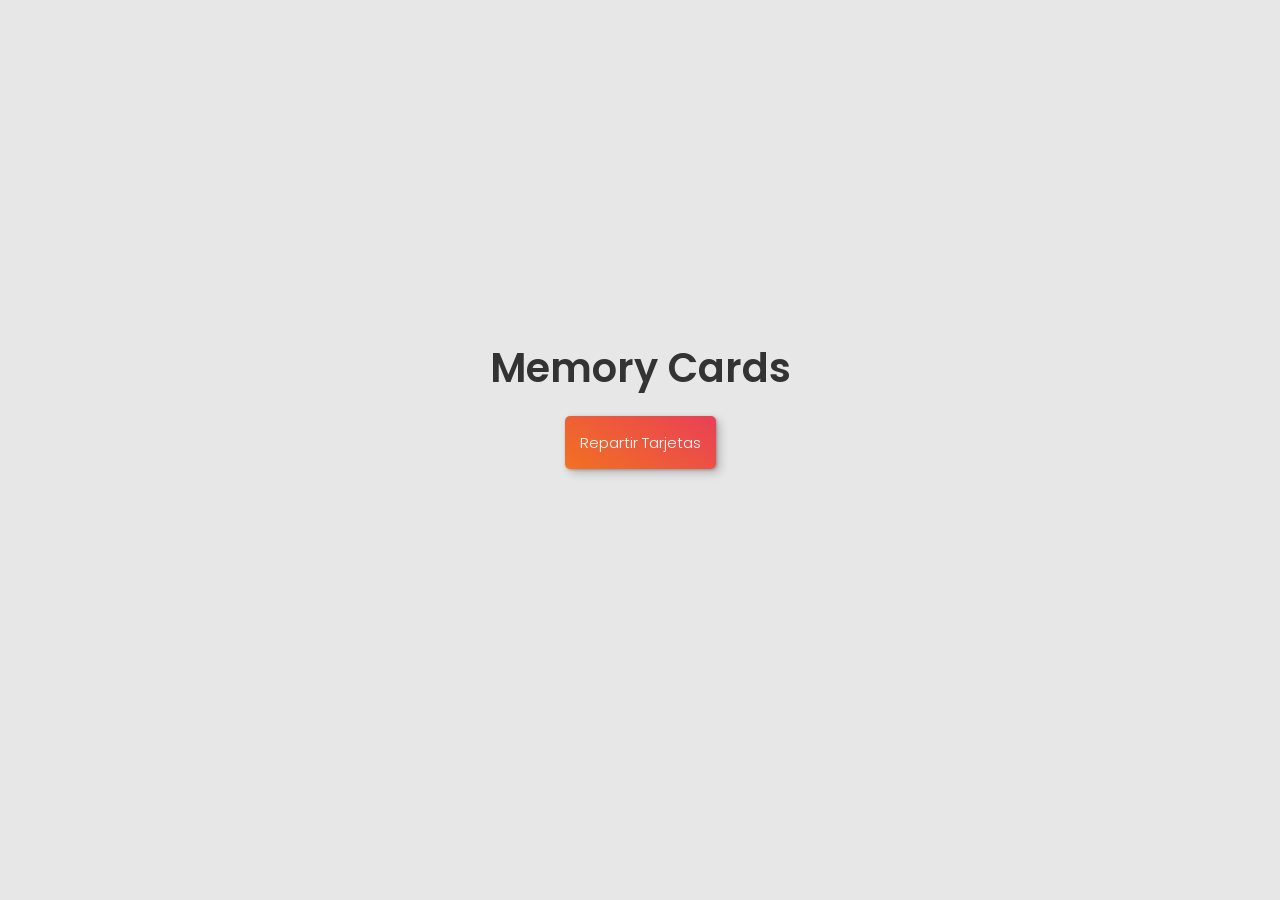
==== app.html @ a55aa6f4 "First Version Memorama" ====
<!DOCTYPE html>
<html lang="en">
<head>
    <meta charset="UTF-8">
    <meta name="viewport" content="width=device-width, initial-scale=1.0">
    <title>Memory Cards</title>

    <link rel="preconnect" href="https://fonts.googleapis.com">
    <link rel="preconnect" href="https://fonts.gstatic.com" crossorigin>
    <link href="https://fonts.googleapis.com/css2?family=Poppins:ital,wght@0,100;0,200;0,300;0,400;0,500;0,600;0,700;0,800;0,900;1,100;1,200;1,300;1,400;1,500;1,600;1,700;1,800;1,900&display=swap" rel="stylesheet">

    <link rel="stylesheet" href="./css/var.css">
    <link rel="stylesheet" href="./css/app.css">
</head>
<body>

    <main>
        
        <h1>Memory Cards</h1>

        <button class="btn-repartir" id="btn-repartir">
            Repartir Tarjetas
        </button>
        
        <div id="mesa" class="mesa">
            <!-- <div class="tarjeta">
                <div class="tarjeta__contenido">⚡</div>
            </div> -->
        </div>

    </main>

    <script src="./js/app.js"></script>
</body>
</html>
---- css/var.css ----
:root {
  --bg: #e7e7e7;
  --font: "Poppins", sans-serif;
  --hotpink: #e94057;
  --orange: #f27121;
  --gradient: linear-gradient(35deg, var(--orange), var(--hotpink));
  --fontColor: #333;
  --fontColor2: rgb(227, 247, 254);
}


html{
  font-size: 62.5%;
  box-sizing: border-box;
}
  

*, *:before, *:after {
  box-sizing: inherit;
}
  

body {
  margin: auto;
  min-height: 100vh;
  background: var(--bg);
  font-family: var(--font);
}
  

@media (width <= 768px) {
  
  main{
    margin-top: 5rem;
  }
  body .mesa {
      grid-template-columns: repeat(3, 1fr);
      grid-template-rows: repeat(6, 1fr);
  }
}


@media (width <= 480px) {
  
  main{
    margin-top: 5rem;
  }
  body .mesa {
      grid-template-columns: repeat(2, 1fr);
      grid-template-rows: repeat(9, 1fr);
  }
}
---- css/app.css ----
body {
    font-size: 2rem;
    display: flex;
    flex-direction: column;
}


main {
    flex-grow: 1;
    display: flex;
    flex-direction: column;
    justify-content: center;
    align-items: center;
    gap: 2rem;
    /* position: relative; */
}


h1{
    text-align: center;
    font-family: var(--font);
    font-weight: 600;
    font-style: normal;
    color: var(--fontColor);
    margin: 1rem;
    line-height: 3.5rem;
}


.btn-repartir {
    bottom: 5rem;
    background: var(--gradient);
    box-shadow: 1px 1px 3px rgba(0, 0, 0, 0.25), 4px 4px 10px rgba(0, 0, 0, 0.2);
    color: white;
    padding: 1.5rem 1.5rem;
    border: none;
    border-radius: 0.5rem;
    cursor: pointer;
    font-family: var(--font);
    font-weight: 300;
    font-style: normal;
    font-size: 1.5rem;

    &:hover{
        background: #2a2a30;
    }
}

.mesa {
    display: grid;
    grid-template-columns: repeat(6, 1fr);
    grid-template-rows: repeat(3, 1fr);
    align-items: center;
    align-content: center;
    margin:2rem;
    gap: 1.5rem;
}

@keyframes aparecer {
    from {
        opacity: 0;
        transform: scale(0.5);
    }
    to {
        opacity: 1;
        transform: scale(1);
    }
}

.tarjeta {
    width: 8rem;
    height: 8rem;
    border-radius: 0.3em;
    background-image: var(--gradient);
    box-shadow: 1px 1px 3px rgba(0, 0, 0, 0.25), 4px 4px 10px rgba(0, 0, 0, 0.2);
    position: relative;
    cursor: pointer;
    backface-visibility: hidden;
    transform-style: preserve-3d;

    animation: aparecer 0.6s forwards; /* Animación de aparición */
    transition: transform 0.6s; 
}

.tarjeta__contenido {
    position: absolute;
    left: 0;
    right: 0;
    top: 0;
    bottom: 0;
    transform: rotateY(-180deg);
    backface-visibility: hidden;
    background-color: white;
    box-shadow: 1px 1px 3px rgba(0, 0, 0, 0.25), 4px 4px 10px rgba(0, 0, 0, 0.2);
    border-radius: 0.3em;
    display: flex;
    justify-content: center;
    align-items: center;
    font-size: 2.5rem;
}

@keyframes flip {
    from {
      transform: rotateY(0);
    }
    to {
      transform: rotateY(180deg);
    }
  }

.descubierta {
    transform: rotateY(180deg);
    animation: flip 0.6s forwards; /* Animación de voltear */
}
  
.acertada {
    opacity: 0; /* Ocultamos las tarjetas acertadas */
}
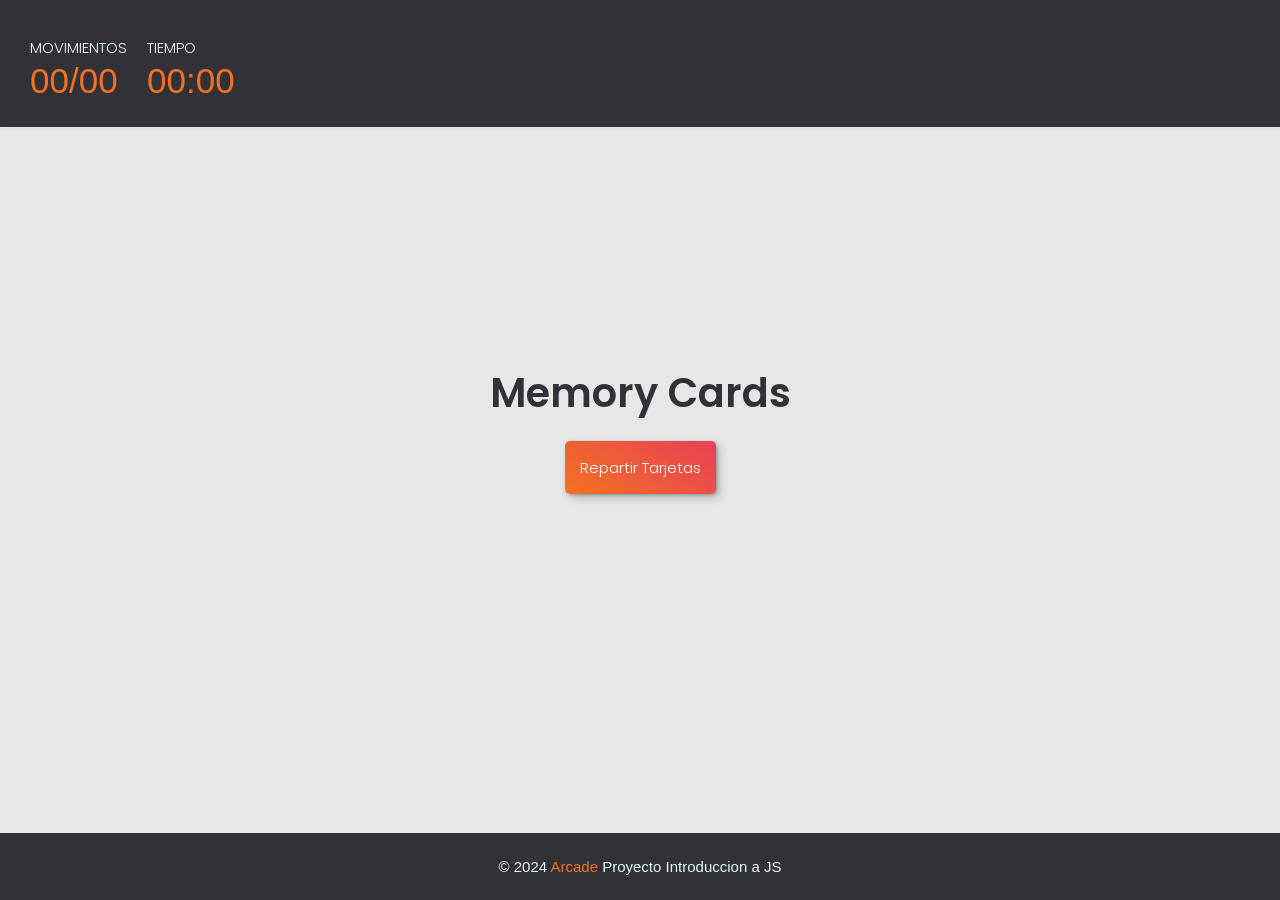
==== commit 035537af: "Third Version Memorama" ====
--- a/app.html
+++ b/app.html
@@ -12,24 +12,51 @@
     <link rel="stylesheet" href="./css/var.css">
     <link rel="stylesheet" href="./css/app.css">
 </head>
+
 <body>
 
+    <!-- CRONOMETRO -->
+    <header class="cabecera">
+        <div class="contadores">
+          <div class="contador-item">
+            <h4 class="cabecera-titulo">Movimientos</h4>
+            <div class="cabecera-num">
+              <span id="mov">00</span>/<span id="mov-total">00</span>
+            </div>
+          </div>
+          <div class="contador-item">
+            <h4 class="cabecera-titulo">Tiempo</h4>
+            <div class="cabecera-num">
+              <span id="minutos">00</span>:<span id="segundos">00</span>
+            </div>
+          </div>
+        </div>
+      </header>
+
+    <!-- MESA DE CARDS -->
     <main>
-        
         <h1>Memory Cards</h1>
-
         <button class="btn-repartir" id="btn-repartir">
             Repartir Tarjetas
         </button>
-        
-        <div id="mesa" class="mesa">
-            <!-- <div class="tarjeta">
-                <div class="tarjeta__contenido">⚡</div>
-            </div> -->
+        <!-- RENDERIZAR CARDS -->
+        <div id="mesa" class="mesa"></div>
+        <!-- MODAL FINAL -->
+        <div id="endGame" class="end-game">
+          <div class="modal">
+            <h2>¡Que Memoria!</h2>
+            <p>Has superado todos los niveles 🏆</p>
+            <button class="reiniciar">Reiniciar</button>
+          </div>
         </div>
-
     </main>
 
-    <script src="./js/app.js"></script>
+    <!-- FOOTER -->
+    <footer>
+        <p> © 2024 <span>Arcade</span> Proyecto Introduccion a JS </p>
+    </footer>
+
+    <script src="./js/iniciar.js" type="module"></script>
+
 </body>
 </html>
--- a/css/var.css
+++ b/css/var.css
@@ -2,11 +2,12 @@
 
 :root {
   --bg: #e7e7e7;
+  --bg2: #333138;
   --font: "Poppins", sans-serif;
   --hotpink: #e94057;
   --orange: #f27121;
   --gradient: linear-gradient(35deg, var(--orange), var(--hotpink));
-  --fontColor: #333;
+  --fontColor: #333138;
   --fontColor2: rgb(227, 247, 254);
 }
 
@@ -28,12 +29,22 @@
   background: var(--bg);
   font-family: var(--font);
 }
-  
+
+
+/* UTILIDADES ========= */
+.ocultar {
+  display: none;
+}
+
+.mostrar {
+  display: flex;
+}
+
 
 @media (width <= 768px) {
   
   main{
-    margin-top: 5rem;
+    margin-top: 4rem;
   }
   body .mesa {
       grid-template-columns: repeat(3, 1fr);
@@ -43,10 +54,29 @@
 
 
 @media (width <= 480px) {
+
+  body .cabecera{
+    display: flex;
+    flex-direction: column;
+    align-items: center;
+    text-align: center;
+  }
+
+  .contadores{
+    display: flex;
+    flex-direction: column;
+    gap: 1rem;
+
+    .contador-item{
+      margin: 0;
+    }
+
+  }
   
   main{
     margin-top: 5rem;
   }
+  
   body .mesa {
       grid-template-columns: repeat(2, 1fr);
       grid-template-rows: repeat(9, 1fr);
--- a/css/app.css
+++ b/css/app.css
@@ -6,7 +6,45 @@
     flex-direction: column;
 }
 
-
+/* HEADER ========= */
+.cabecera {
+  padding: 0.5rem 2rem;
+  background: var(--bg2);
+  box-shadow: 1px 1px 5px rgba(0, 0, 0, 0.05);
+  display: flex;
+  justify-content: space-between;
+  align-items: baseline;
+  padding: 3rem;
+}
+
+.cabecera-titulo {
+  font-family: var(--font-display);
+  font-weight: 300;
+  font-size: 1.5rem;
+  text-transform: uppercase;
+  line-height: 1;
+  margin: 1rem 0;
+  color: var(--fontColor2);
+}
+
+.cabecera-num {
+  font-family: var(--font-display);
+  color: var(--orange);
+  font-weight: 400;
+  font-size: 3.5rem;
+  line-height: 0.9;
+}
+
+.contadores {
+  display: flex;
+}
+
+.contador-item {
+  margin-right: 2rem;
+}
+
+
+/* MAIN MESA - CARDS  ========= */
 main {
     flex-grow: 1;
     display: flex;
@@ -14,11 +52,11 @@
     justify-content: center;
     align-items: center;
     gap: 2rem;
-    /* position: relative; */
-}
-
-
-h1{
+    margin-top: 4rem;
+}
+
+
+h1 {
     text-align: center;
     font-family: var(--font);
     font-weight: 600;
@@ -44,7 +82,7 @@
     font-size: 1.5rem;
 
     &:hover{
-        background: #2a2a30;
+        background: #333138;
     }
 }
 
@@ -54,19 +92,25 @@
     grid-template-rows: repeat(3, 1fr);
     align-items: center;
     align-content: center;
-    margin:2rem;
+    margin:2rem auto 5rem auto;
     gap: 1.5rem;
 }
 
+
+/* ANIMACION REPARTIR INICIO =========== */
 @keyframes aparecer {
-    from {
-        opacity: 0;
-        transform: scale(0.5);
-    }
-    to {
-        opacity: 1;
-        transform: scale(1);
-    }
+  from {
+      opacity: 0;
+      transform: scale(0.5);
+  }
+  to {
+      opacity: 1;
+      transform: scale(1);
+  }
+}
+
+.aparecer{
+  animation: aparecer 0.6s forwards;
 }
 
 .tarjeta {
@@ -79,10 +123,9 @@
     cursor: pointer;
     backface-visibility: hidden;
     transform-style: preserve-3d;
-
-    animation: aparecer 0.6s forwards; /* Animación de aparición */
     transition: transform 0.6s; 
 }
+
 
 .tarjeta__contenido {
     position: absolute;
@@ -101,26 +144,151 @@
     font-size: 2.5rem;
 }
 
-@keyframes flip {
-    from {
-      transform: rotateY(0);
+.descubierta {
+  transform: rotateY(-180deg);
+}
+
+
+/* ANIMACIONES DE ACIERTO / ERROR  ========== */
+@keyframes error {
+  10%,
+  90% {
+    transform: rotateY(-180deg) translateX(-1px);
+  }
+  20%,
+  80% {
+    transform: rotateY(-180deg) translateX(2px);
+  }
+  30%,
+  50%,
+  70% {
+    transform: rotateY(-180deg) translateX(-4px);
+  }
+  40%,
+  60% {
+    transform: rotateY(-180deg) translateX(4px);
+  }
+}
+
+@keyframes acierto {
+  from {
+    transform: rotateY(-180deg) scale3d(1, 1, 1);
+    opacity: 1;
+  }
+
+  25% {
+    transform: rotateY(-180deg) scale3d(1.1, 1.1, 1.1);
+    opacity: 1;
+  }
+
+  to {
+    transform: rotateY(-180deg) scale3d(1, 1, 1);
+    opacity: 0;
+  }
+}
+
+.acertada {
+  pointer-events: none;
+}
+
+.acertada .tarjeta__contenido {
+  animation: acierto 1.3s ease-in-out forwards;
+}
+
+.error {
+  animation: error 0.82s cubic-bezier(0.36, 0.07, 0.19, 0.97) both;
+}
+
+
+
+
+/* MODAL =============== */
+
+/* Los modales Completos */
+.sube-nivel,
+.game-over,
+.end-game {
+  display: none;
+  position: absolute;
+  top: 0;
+  bottom: 0;
+  left: 0;
+  right: 0;
+  background: transparent;
+}
+
+/* Modales visibles */
+.sube-nivel.visible,
+.game-over.visible,
+.end-game.visible {
+  display: flex;
+}
+
+.modal {
+  position: relative;
+  background: var(--gradient);
+  border-radius: 1rem;
+  padding: 3rem 3rem;
+  margin: auto;
+  text-align: center;
+  display: flex;
+  flex-direction: column;
+  align-items: center;
+  justify-content: space-between;
+}
+
+.modal h2 {
+  font-style: italic;
+  color: white;
+  font-family: var(--font-display);
+  margin: 0;
+}
+
+.modal p {
+  font-size: 1.5rem;
+  color: white;
+}
+
+.modal button {
+  margin: 3rem 0;
+}
+
+
+.modal .reiniciar {
+  color: white;
+  /* background: transparent; */
+  background: var(--bg2);
+  border: 0;
+  text-transform: capitalize;
+  font-family: var(--font);
+  font-size: 1.5rem;
+  margin: 0;
+  padding: 1rem 2rem;
+  border-radius: 0.5rem;
+  cursor: pointer;
+  box-shadow: 1px 1px 3px rgba(0, 0, 0, 0.25), 4px 4px 10px rgba(0, 0, 0, 0.2);
+}
+
+
+
+
+/* FOOTER ========= */
+footer {
+    text-align: center;
+    padding: 1rem;
+    font-size: 1.5rem;
+    background: var(--bg2);
+    color: var(--fontColor2);
+    margin-top: 2rem;
+
+    p{
+        font-weight: 400;
+        font-style: normal;
+        font-size: 1.5rem;
+        /* text-transform: uppercase; */
     }
-    to {
-      transform: rotateY(180deg);
+
+    span {
+        color: var(--orange);
     }
-  }
-
-.descubierta {
-    transform: rotateY(180deg);
-    animation: flip 0.6s forwards; /* Animación de voltear */
-}
-  
-.acertada {
-    opacity: 0; /* Ocultamos las tarjetas acertadas */
-}
-
-
-
-
-
-
+}
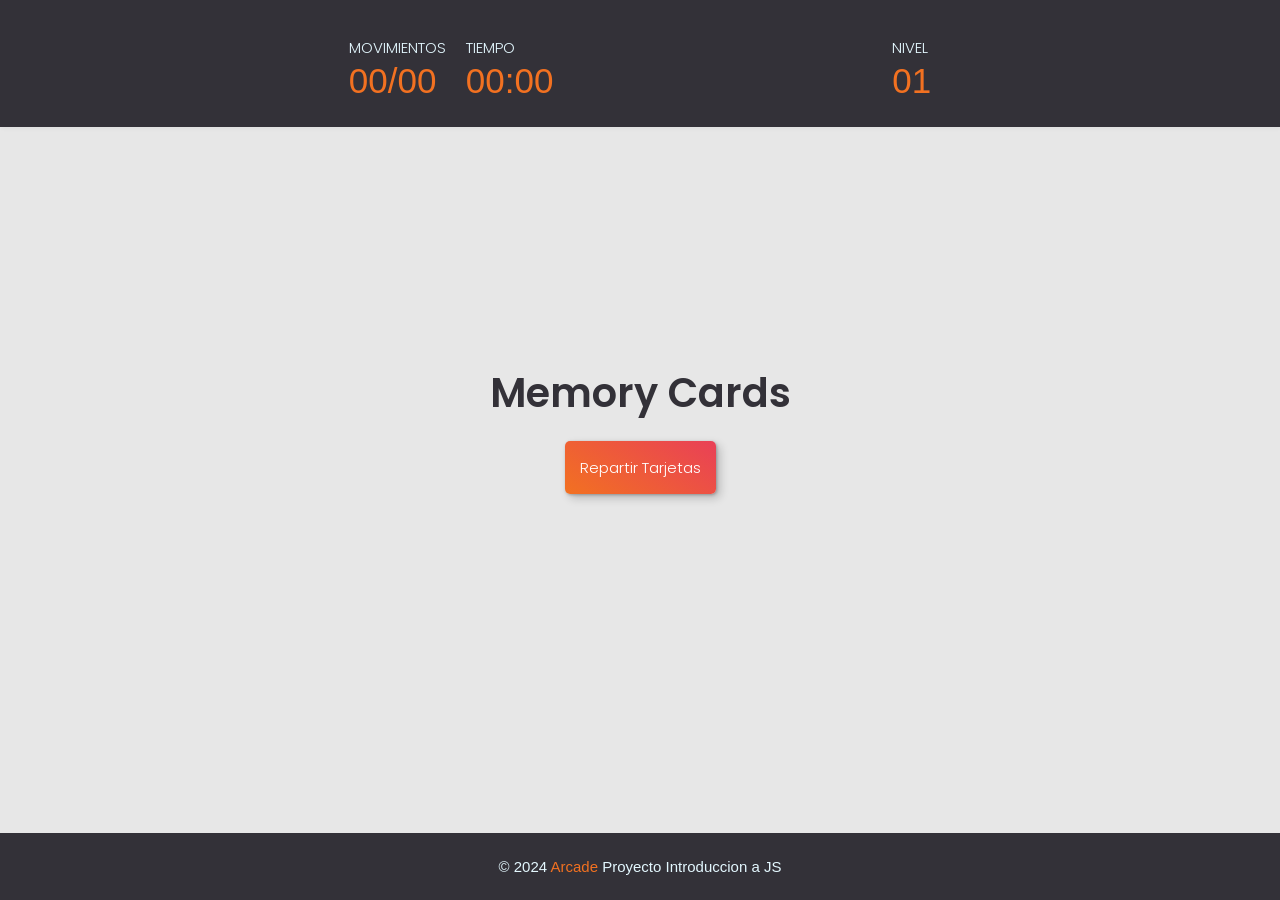
==== commit 2b46a2cb: "Fourth Version Memorama" ====
--- a/app.html
+++ b/app.html
@@ -15,23 +15,29 @@
 
 <body>
 
-    <!-- CRONOMETRO -->
-    <header class="cabecera">
-        <div class="contadores">
+  <header class="cabecera">
+    <div class="contadores">
+          <!-- MOVIMIENTOS -->
           <div class="contador-item">
             <h4 class="cabecera-titulo">Movimientos</h4>
             <div class="cabecera-num">
               <span id="mov">00</span>/<span id="mov-total">00</span>
             </div>
           </div>
-          <div class="contador-item">
+          <!-- TEMPORIZADOR -->
+          <div id="cronometro" class="contador-item">
             <h4 class="cabecera-titulo">Tiempo</h4>
             <div class="cabecera-num">
               <span id="minutos">00</span>:<span id="segundos">00</span>
             </div>
           </div>
-        </div>
-      </header>
+    </div>
+    <!-- NIVELES -->
+    <div class="nivel">
+      <h4 class="cabecera-titulo">Nivel</h4>
+      <div class="cabecera-num"><span id="nivel">01</span></div>
+    </div>
+  </header>
 
     <!-- MESA DE CARDS -->
     <main>
--- a/css/app.css
+++ b/css/app.css
@@ -12,9 +12,10 @@
   background: var(--bg2);
   box-shadow: 1px 1px 5px rgba(0, 0, 0, 0.05);
   display: flex;
-  justify-content: space-between;
+  justify-content: space-evenly;
   align-items: baseline;
   padding: 3rem;
+  z-index: 10;
 }
 
 .cabecera-titulo {
@@ -214,7 +215,8 @@
   bottom: 0;
   left: 0;
   right: 0;
-  background: transparent;
+  /* background-image: var(--gradient); */
+  background: rgba(0, 0, 0, 0.515);
 }
 
 /* Modales visibles */
@@ -226,7 +228,7 @@
 
 .modal {
   position: relative;
-  background: var(--gradient);
+  background: white;
   border-radius: 1rem;
   padding: 3rem 3rem;
   margin: auto;
@@ -239,14 +241,14 @@
 
 .modal h2 {
   font-style: italic;
-  color: white;
+  color: var(--orange);
   font-family: var(--font-display);
   margin: 0;
 }
 
 .modal p {
   font-size: 1.5rem;
-  color: white;
+  color: var(--fontColor);
 }
 
 .modal button {
@@ -270,8 +272,6 @@
 }
 
 
-
-
 /* FOOTER ========= */
 footer {
     text-align: center;
@@ -280,6 +280,7 @@
     background: var(--bg2);
     color: var(--fontColor2);
     margin-top: 2rem;
+    z-index: 10;
 
     p{
         font-weight: 400;
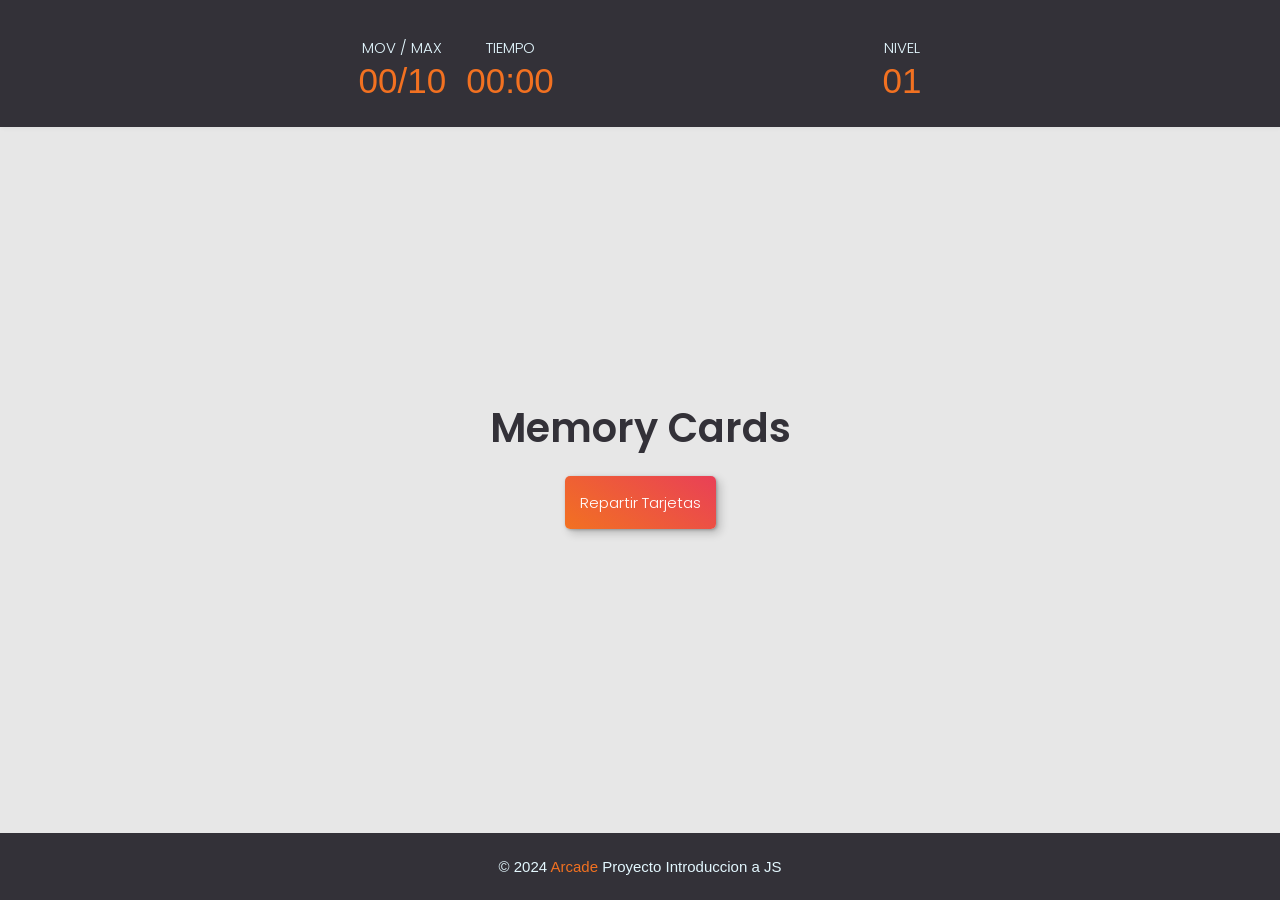
==== commit 267718a9: "Fifth Version Memorama" ====
--- a/app.html
+++ b/app.html
@@ -15,38 +15,65 @@
 
 <body>
 
-  <header class="cabecera">
-    <div class="contadores">
-          <!-- MOVIMIENTOS -->
-          <div class="contador-item">
-            <h4 class="cabecera-titulo">Movimientos</h4>
-            <div class="cabecera-num">
-              <span id="mov">00</span>/<span id="mov-total">00</span>
+  <div class="container">
+
+    <header class="cabecera">
+      <div class="contadores">
+            <!-- MOVIMIENTOS -->
+            <div class="contador-item">
+              <h4 class="cabecera-titulo">Mov / Max</h4>
+              <div class="cabecera-num">
+                <span id="mov">00</span>/<span id="mov-total">00</span>
+              </div>
             </div>
-          </div>
-          <!-- TEMPORIZADOR -->
-          <div id="cronometro" class="contador-item">
-            <h4 class="cabecera-titulo">Tiempo</h4>
-            <div class="cabecera-num">
-              <span id="minutos">00</span>:<span id="segundos">00</span>
+            <!-- TEMPORIZADOR -->
+            <div id="cronometro" class="contador-item">
+              <h4 class="cabecera-titulo">Tiempo</h4>
+              <div class="cabecera-num">
+                <span id="minutos">00</span>:<span id="segundos">00</span>
+              </div>
             </div>
-          </div>
-    </div>
-    <!-- NIVELES -->
-    <div class="nivel">
-      <h4 class="cabecera-titulo">Nivel</h4>
-      <div class="cabecera-num"><span id="nivel">01</span></div>
-    </div>
-  </header>
-
-    <!-- MESA DE CARDS -->
+      </div>
+      <!-- NIVEL DIFUCULTAD -->
+      <div class="nivel">
+        <h4 class="cabecera-titulo">Nivel</h4>
+        <div class="cabecera-num"><span id="nivel">01</span></div>
+      </div>
+    </header>
+  
     <main>
+      <!-- TITULO / REPARTIR CARTAS -->
         <h1>Memory Cards</h1>
-        <button class="btn-repartir" id="btn-repartir">
-            Repartir Tarjetas
-        </button>
+        <button class="btn-repartir" id="btn-repartir">Repartir Tarjetas</button>
+  
         <!-- RENDERIZAR CARDS -->
         <div id="mesa" class="mesa"></div>
+  
+        <!-- SUBE NIVEL  -->
+        <div id="subeNivel" class="sube-nivel">
+          <div class="modal">
+            <h2>¡Muy bien!</h2>
+            <button id="subir">Siguiente nivel</button>
+            <button class="reiniciar">Reiniciar</button>
+          </div>
+        </div>
+        <!--  GAME OVER  TIME OVER -->
+        <div id="gameOver" class="game-over">
+          <div class="modal">
+            <h2>¡Oh no!</h2>
+            <p>Te has quedado sin movimientos 😭</p>
+            <button class="reiniciar">Reiniciar</button>
+          </div>
+        </div>
+        <!-- TIME OVER -->
+        <div id="timeOver" class="game-over">
+          <div class="modal">
+            <h2>¡Oh no!</h2>
+            <p>Te has quedado sin tiempo 😭</p>
+            <button class="reiniciar">Reiniciar</button>
+          </div>
+        </div>
+  
         <!-- MODAL FINAL -->
         <div id="endGame" class="end-game">
           <div class="modal">
@@ -57,12 +84,33 @@
         </div>
     </main>
 
+    <!-- SONIDOS -->
+     <audio src="./sonidos/acierto.mp3"
+        class="sonido"
+        id="sonido-acierto"
+        preload="auto"
+     ></audio>
+     <audio src="./sonidos/error.mp3"
+        class="sonido"
+        id="sonido-error"
+        preload="auto"
+     ></audio>
+     <audio src="./sonidos/carta.mp3"
+        class="sonido"
+        id="sonido-carta"
+        preload="auto"
+     ></audio>
+  
     <!-- FOOTER -->
     <footer>
         <p> © 2024 <span>Arcade</span> Proyecto Introduccion a JS </p>
     </footer>
+    
+  </div>
 
-    <script src="./js/iniciar.js" type="module"></script>
+
+  <!-- SCRIPT -->
+  <script src="./js/iniciar.js" type="module"></script>
 
 </body>
 </html>
--- a/css/var.css
+++ b/css/var.css
@@ -30,6 +30,18 @@
   font-family: var(--font);
 }
 
+/* OCULTAR SONIDO */
+.sonido{
+  display: none;
+}
+
+/* TRUCO PARA DISTRIBUIR EL CONTENIDO */
+.container {
+  min-height: 100dvh;
+  display: grid;
+  grid-template-rows: auto 1fr auto;
+}
+
 
 /* UTILIDADES ========= */
 .ocultar {
@@ -41,30 +53,16 @@
 }
 
 
-@media (width <= 768px) {
-  
-  main{
-    margin-top: 4rem;
-  }
-  body .mesa {
-      grid-template-columns: repeat(3, 1fr);
-      grid-template-rows: repeat(6, 1fr);
-  }
-}
-
-
 @media (width <= 480px) {
 
   body .cabecera{
     display: flex;
-    flex-direction: column;
     align-items: center;
     text-align: center;
   }
 
   .contadores{
     display: flex;
-    flex-direction: column;
     gap: 1rem;
 
     .contador-item{
@@ -72,13 +70,18 @@
     }
 
   }
+
+  body .cabecera-titulo {
+    font-size: 1.5rem;
+  }
+
+  body .cabecera-num {
+    font-size: 3rem;
+  }
   
+
   main{
     margin-top: 5rem;
   }
   
-  body .mesa {
-      grid-template-columns: repeat(2, 1fr);
-      grid-template-rows: repeat(9, 1fr);
-  }
 }
--- a/css/app.css
+++ b/css/app.css
@@ -15,7 +15,13 @@
   justify-content: space-evenly;
   align-items: baseline;
   padding: 3rem;
-  z-index: 10;
+  /* z-index: 10; */
+}
+
+.nivel{
+  display: flex;
+  flex-direction: column;
+  align-items: center;
 }
 
 .cabecera-titulo {
@@ -38,22 +44,26 @@
 
 .contadores {
   display: flex;
+  gap: 2rem;
 }
 
 .contador-item {
-  margin-right: 2rem;
+  display: flex;
+  flex-direction: column;
+  align-items: center;
+  /* margin-right: 2rem; */
 }
 
 
 /* MAIN MESA - CARDS  ========= */
 main {
-    flex-grow: 1;
+    /* flex-grow: 1; */
     display: flex;
     flex-direction: column;
     justify-content: center;
     align-items: center;
     gap: 2rem;
-    margin-top: 4rem;
+    margin-top: 5rem;
 }
 
 
@@ -69,32 +79,48 @@
 
 
 .btn-repartir {
-    bottom: 5rem;
-    background: var(--gradient);
-    box-shadow: 1px 1px 3px rgba(0, 0, 0, 0.25), 4px 4px 10px rgba(0, 0, 0, 0.2);
-    color: white;
-    padding: 1.5rem 1.5rem;
-    border: none;
-    border-radius: 0.5rem;
-    cursor: pointer;
-    font-family: var(--font);
-    font-weight: 300;
-    font-style: normal;
-    font-size: 1.5rem;
-
-    &:hover{
-        background: #333138;
-    }
+  bottom: 5rem;
+  background: var(--gradient);
+  box-shadow: 1px 1px 3px rgba(0, 0, 0, 0.25), 4px 4px 10px rgba(0, 0, 0, 0.2);
+  color: white;
+  padding: 1.5rem 1.5rem;
+  border: none;
+  border-radius: 0.5rem;
+  cursor: pointer;
+  font-family: var(--font);
+  font-weight: 300;
+  font-style: normal;
+  font-size: 1.5rem;
+
+  &:hover{
+      background: #333138;
+  }
+}
+
+button{
+  color: white;
+  /* background: transparent; */
+  background: var(--gradient);
+  border: 0;
+  margin: 0;
+  text-transform: capitalize;
+  font-family: var(--font);
+  font-size: 1.5rem;
+  padding: 1rem 2rem;
+  border-radius: 0.5rem;
+  cursor: pointer;
+  box-shadow: 1px 1px 3px rgba(0, 0, 0, 0.25), 4px 4px 10px rgba(0, 0, 0, 0.2);
 }
 
 .mesa {
-    display: grid;
-    grid-template-columns: repeat(6, 1fr);
-    grid-template-rows: repeat(3, 1fr);
-    align-items: center;
-    align-content: center;
-    margin:2rem auto 5rem auto;
-    gap: 1.5rem;
+  max-width: 75rem;
+  display: flex;
+  flex-wrap: wrap;
+  /* flex-grow: 1; */
+  justify-content: center;
+  align-items: center;
+  margin:2rem;
+  gap: 1.5rem;
 }
 
 
@@ -115,8 +141,8 @@
 }
 
 .tarjeta {
-    width: 8rem;
-    height: 8rem;
+    width: 6.5rem;
+    height: 6.5rem;
     border-radius: 0.3em;
     background-image: var(--gradient);
     box-shadow: 1px 1px 3px rgba(0, 0, 0, 0.25), 4px 4px 10px rgba(0, 0, 0, 0.2);
@@ -216,7 +242,7 @@
   left: 0;
   right: 0;
   /* background-image: var(--gradient); */
-  background: rgba(0, 0, 0, 0.515);
+  background: rgba(0, 0, 0, 0.599);
 }
 
 /* Modales visibles */
@@ -257,10 +283,11 @@
 
 
 .modal .reiniciar {
-  color: white;
+  /* color: white; */
   /* background: transparent; */
   background: var(--bg2);
-  border: 0;
+  margin: 0;
+  /* border: 0;
   text-transform: capitalize;
   font-family: var(--font);
   font-size: 1.5rem;
@@ -268,7 +295,7 @@
   padding: 1rem 2rem;
   border-radius: 0.5rem;
   cursor: pointer;
-  box-shadow: 1px 1px 3px rgba(0, 0, 0, 0.25), 4px 4px 10px rgba(0, 0, 0, 0.2);
+  box-shadow: 1px 1px 3px rgba(0, 0, 0, 0.25), 4px 4px 10px rgba(0, 0, 0, 0.2); */
 }
 
 
@@ -280,7 +307,7 @@
     background: var(--bg2);
     color: var(--fontColor2);
     margin-top: 2rem;
-    z-index: 10;
+    /* z-index: 10; */
 
     p{
         font-weight: 400;
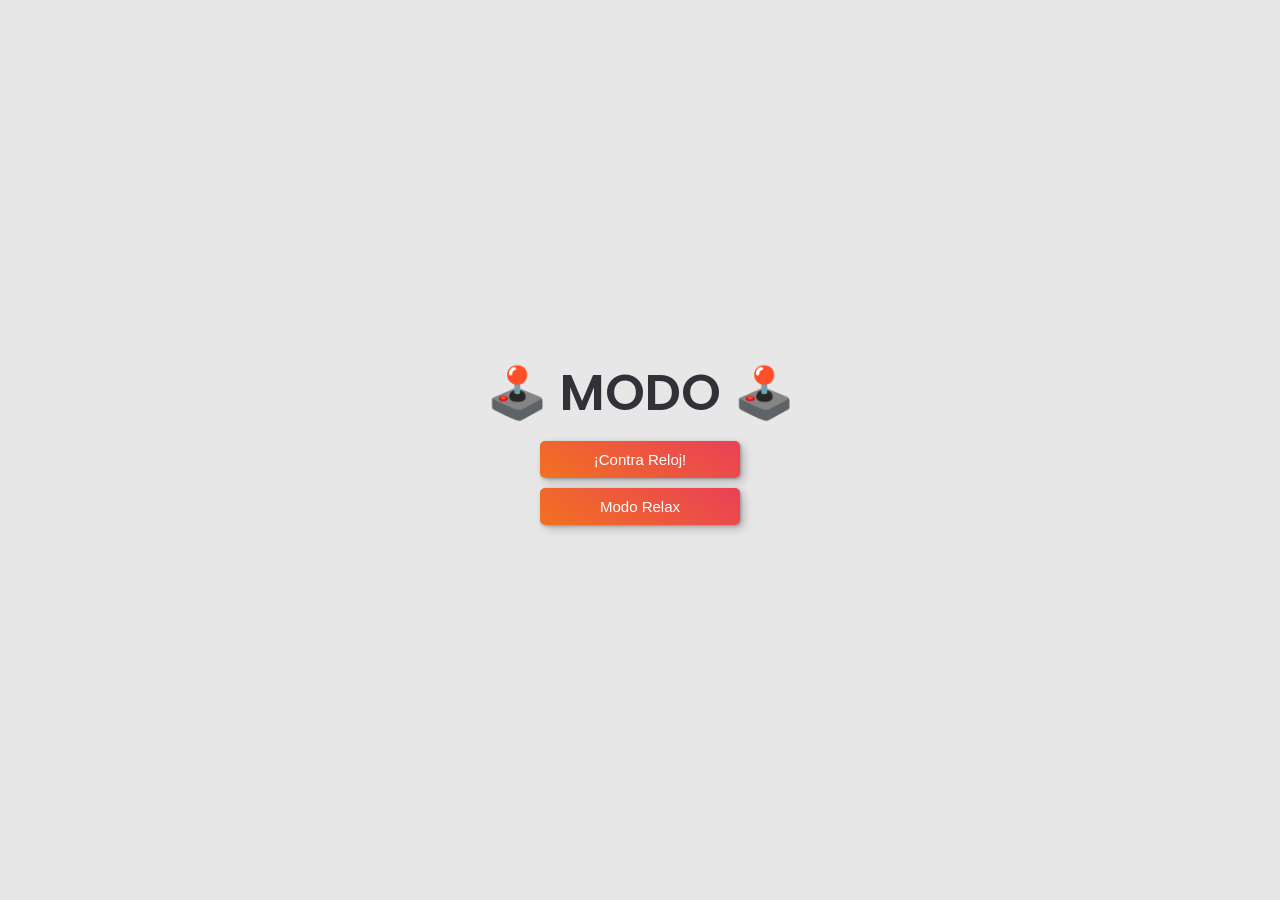
==== commit f8ea4983: "Sixth Version Memorama" ====
--- a/app.html
+++ b/app.html
@@ -16,6 +16,15 @@
 <body>
 
   <div class="container">
+
+    <!-- PANTALLA INICIO -->
+    <div id="bienvenida" class="bienvenida">
+      <h1>🕹️ Modo 🕹️</h1>
+      <div class="bienvenida-botones">
+        <button id="juego-normal">¡Contra Reloj!</button>
+        <button id="juego-relax">Modo relax</button>
+      </div>
+    </div>
 
     <header class="cabecera">
       <div class="contadores">
@@ -43,7 +52,7 @@
   
     <main>
       <!-- TITULO / REPARTIR CARTAS -->
-        <h1>Memory Cards</h1>
+        <h1 class="titulo-juego">Memory Cards</h1>
         <button class="btn-repartir" id="btn-repartir">Repartir Tarjetas</button>
   
         <!-- RENDERIZAR CARDS -->
@@ -73,7 +82,6 @@
             <button class="reiniciar">Reiniciar</button>
           </div>
         </div>
-  
         <!-- MODAL FINAL -->
         <div id="endGame" class="end-game">
           <div class="modal">
@@ -83,6 +91,12 @@
           </div>
         </div>
     </main>
+
+    <!-- MENU LATERAL -->
+    <!-- <div class="selecciona-nivel">
+      <button id="cierra-niveles" class="cierra-niveles">&times;</button>
+      <ul></ul>
+    </div> -->
 
     <!-- SONIDOS -->
      <audio src="./sonidos/acierto.mp3"
--- a/css/var.css
+++ b/css/var.css
@@ -30,11 +30,6 @@
   font-family: var(--font);
 }
 
-/* OCULTAR SONIDO */
-.sonido{
-  display: none;
-}
-
 /* TRUCO PARA DISTRIBUIR EL CONTENIDO */
 .container {
   min-height: 100dvh;
@@ -44,7 +39,7 @@
 
 
 /* UTILIDADES ========= */
-.ocultar {
+.ocultarTituloButton {
   display: none;
 }
 
--- a/css/app.css
+++ b/css/app.css
@@ -5,6 +5,48 @@
     display: flex;
     flex-direction: column;
 }
+
+
+/* PANTALLA BIENVENIDA ========= */
+.bienvenida {
+  display: none;
+  position: absolute;
+  top: 0;
+  bottom: 0;
+  left: 0;
+  right: 0;
+  background: var(--bg);
+  flex-direction: column;
+  gap: 2rem;
+  align-items: center;
+  justify-content: center;
+  text-align: center;
+  z-index: 1;
+}
+
+.bienvenida.visible{
+  display: flex;
+}
+
+.bienvenida h1 {
+  font-family: var(--font-display);
+  text-transform: uppercase;
+  font-size: 5rem;
+  margin-top: 0;
+}
+
+.bienvenida-botones {
+  display: flex;
+  flex-direction: column;
+  gap: 1rem;
+}
+
+.bienvenida button {
+  padding: 1rem 3rem;
+  margin: 0 1rem;
+  min-width: 20rem;
+}
+
 
 /* HEADER ========= */
 .cabecera {
@@ -283,19 +325,19 @@
 
 
 .modal .reiniciar {
-  /* color: white; */
-  /* background: transparent; */
   background: var(--bg2);
   margin: 0;
-  /* border: 0;
-  text-transform: capitalize;
-  font-family: var(--font);
-  font-size: 1.5rem;
-  margin: 0;
-  padding: 1rem 2rem;
-  border-radius: 0.5rem;
-  cursor: pointer;
-  box-shadow: 1px 1px 3px rgba(0, 0, 0, 0.25), 4px 4px 10px rgba(0, 0, 0, 0.2); */
+}
+
+
+/* OCULTAR SONIDO */
+.sonido{
+  display: none;
+}
+
+/* OCULTAR TEMPORIZADOR */
+.cronometro-oculto{
+  display: none;
 }
 
 
@@ -313,10 +355,10 @@
         font-weight: 400;
         font-style: normal;
         font-size: 1.5rem;
-        /* text-transform: uppercase; */
     }
 
     span {
         color: var(--orange);
     }
-}+}
+
